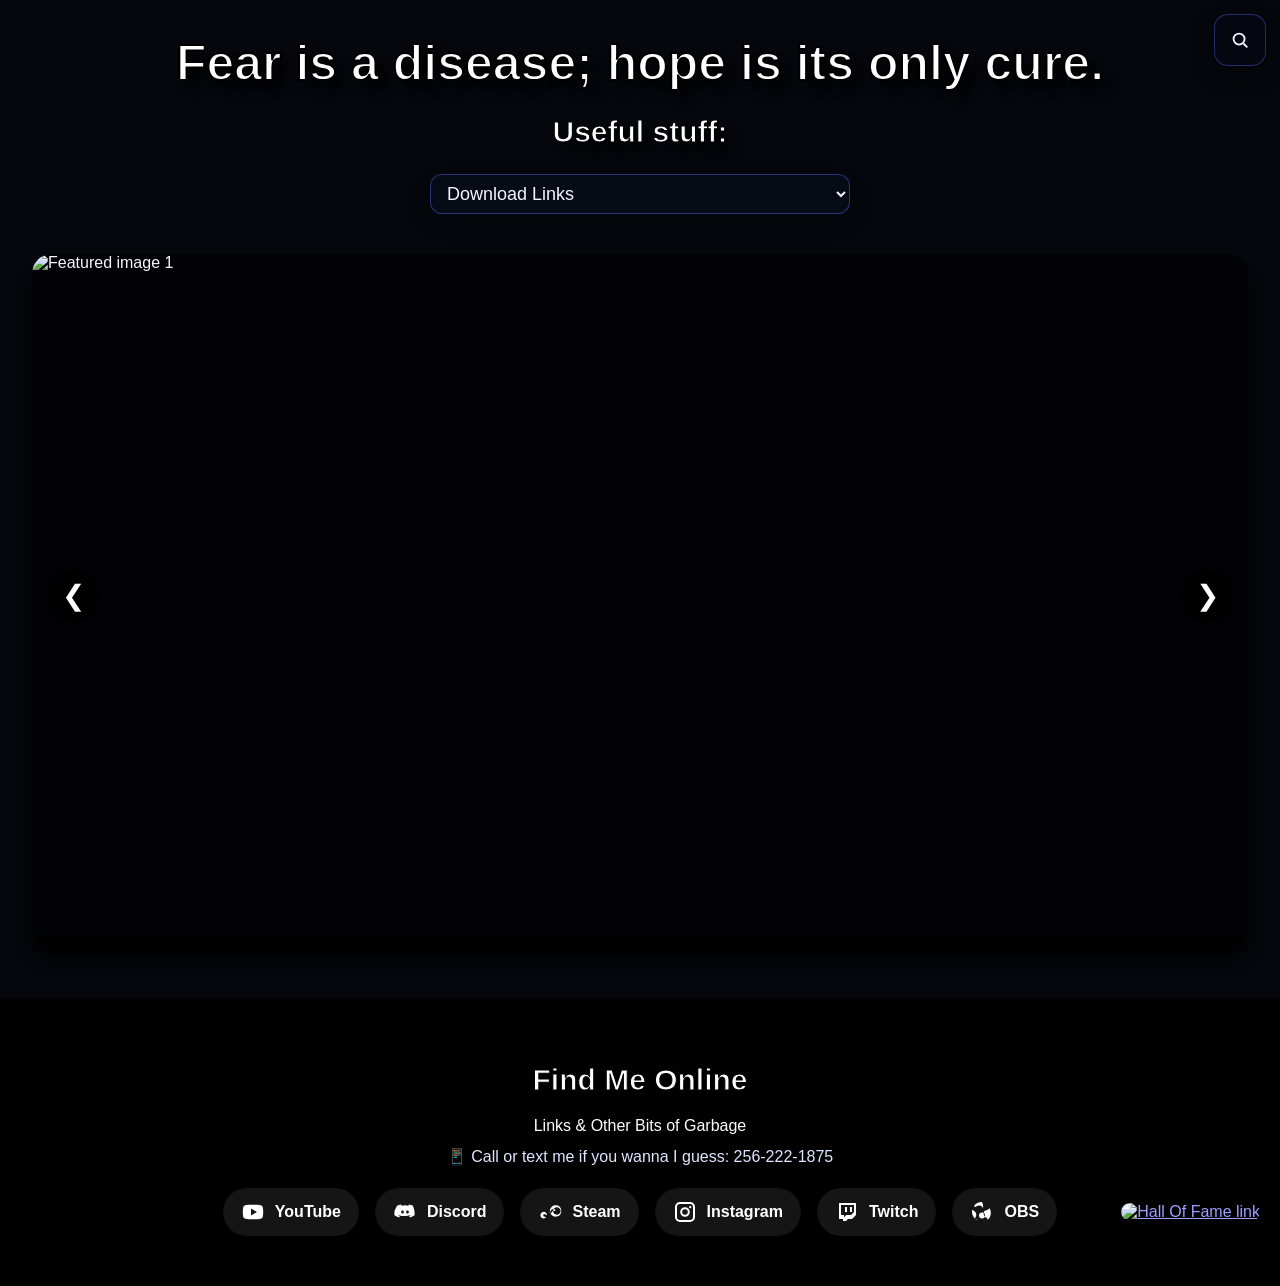
==== index.html @ d6366c4c "woo" ====
<!DOCTYPE html>
<html lang="en">
<head>
    <meta charset="UTF-8">
    <meta name="viewport" content="width=device-width, initial-scale=1.0">
    <title>Penguino</title>

    <!-- CSS -->
    <link rel="stylesheet" href="style.css">

    <!-- Favicon -->
    <link rel="icon" type="image/x-icon" href="images/FinCharacter pointing a (Custom).png">
</head>

<body>

    <!-- HEADER -->
    <header>
        <h1 id="clonewars-quote"></h1>
        <p class="subtitle"></p>
    </header>

    <!-- DROPDOWN SECTION -->
    <h2>Useful stuff:</h2>
    <section class="menu-section">
        <select id="game-select" onchange="handleSelection(this)">
            <option value="">Download Links</option>
            <option value="downloads/bo3.html">Black Ops 3</option>
            <option value="downloads/jedi-survivor.html">Jedi: Survivor</option>
            <option value="downloads/minecraft-modpack.html">1.20.1 Forge Modpack Download</option>
            <option value="downloads/custom-mod.html">Custom Mod</option>
        </select>
    </section>

    <!-- MAIN CONTENT SLIDESHOW -->
    <main class="gallery">
        <div class="slideshow-container" aria-label="Featured content slideshow">
            <button class="slide-arrow left" type="button" onclick="changeSlide(-1)" aria-label="Previous slide">&#10094;</button>

            <div class="slide active">
                <img src="images/A (53).jpg" width="1280" height="720" alt="Featured image 1">
            </div>

            <div class="slide">
                <img src="images/A (64).jpg" width="1280" height="720" alt="Featured image 2">
            </div>

            <div class="slide">
                <img src="images/A (67).png" width="1280" height="720" alt="Featured image 3">
            </div>

            <div class="slide">
                <a href="https://www.youtube.com/@Just.Penguino" target="_blank" rel="noopener noreferrer">
                    <img src="images/A (69).jpg" width="1280" height="720" alt="Featured YouTube image">
                </a>
            </div>

            <div class="slide">
                <a href="https://www.youtube.com/@Just.Penguino" target="_blank" rel="noopener noreferrer">
                    <img src="images/Crossover Episode.png" width="1280" height="720" alt="Crossover episode">
                </a>
            </div>

            <div class="slide video-slide">
                <iframe
                    src="https://www.youtube.com/embed/2MqfeCjm1lo?si=gA8uPL8PbvXt5bER"
                    title="Featured video"
                    loading="eager"
                    allow="accelerometer; autoplay; clipboard-write; encrypted-media; gyroscope; picture-in-picture; web-share"
                    referrerpolicy="strict-origin-when-cross-origin"
                    allowfullscreen>
                </iframe>
            </div>

            <button class="slide-arrow right" type="button" onclick="changeSlide(1)" aria-label="Next slide">&#10095;</button>
        </div>
    </main>

    <!-- SOCIAL LINKS -->
    <footer id="socials" class="social-section">
        <h2>Find Me Online</h2>
        <p class="social-text">Links & Other Bits of Garbage</p>
        <p class="contact-line">📱 <a href="tel:2562221875">Call or text me if you wanna I guess: 256-222-1875</a></p>

        <div class="social-links-wrap">
            <div class="social-links">
            <a class="social-link youtube" href="https://www.youtube.com/@Just.Penguino" target="_blank" rel="noopener noreferrer" aria-label="YouTube">
                <svg viewBox="0 0 24 24" aria-hidden="true">
                    <path d="M21.8 7.2a2.8 2.8 0 0 0-2-2C18 4.7 12 4.7 12 4.7s-6 0-7.8.5a2.8 2.8 0 0 0-2 2A29 29 0 0 0 1.8 12a29 29 0 0 0 .4 4.8 2.8 2.8 0 0 0 2 2c1.8.5 7.8.5 7.8.5s6 0 7.8-.5a2.8 2.8 0 0 0 2-2 29 29 0 0 0 .4-4.8 29 29 0 0 0-.4-4.8ZM10 15.5V8.5l6 3.5-6 3.5Z" />
                </svg>
                <span>YouTube</span>
            </a>

            <a class="social-link discord" href="https://discord.gg/7bwFHmH2bw" target="_blank" rel="noopener noreferrer" aria-label="Discord">
                <svg viewBox="0 0 24 24" aria-hidden="true">
                    <path d="M19.7 5.6a15 15 0 0 0-3.7-1.2l-.2.4c-.1.3-.3.7-.4 1a14 14 0 0 0-6.8 0 10 10 0 0 0-.4-1l-.2-.4a15 15 0 0 0-3.7 1.2C2 8.8 1 12 1.4 15.2a15 15 0 0 0 4.6 2.3l.6-.9.4-.7a9.6 9.6 0 0 1-1.5-.7l.4-.3A10.8 10.8 0 0 0 12 16a10.8 10.8 0 0 0 5.1-1.1l.4.3c-.5.3-1 .6-1.5.7l.4.7.6.9a15 15 0 0 0 4.6-2.3c.5-3.7-.8-6.9-1.9-9.6ZM9.5 13.5c-.8 0-1.4-.7-1.4-1.5s.6-1.5 1.4-1.5 1.4.7 1.4 1.5-.6 1.5-1.4 1.5Zm5 0c-.8 0-1.4-.7-1.4-1.5s.6-1.5 1.4-1.5 1.4.7 1.4 1.5-.6 1.5-1.4 1.5Z" />
                </svg>
                <span>Discord</span>
            </a>

            <a class="social-link steam" href="https://steamcommunity.com/id/CivilizedPenguin/" target="_blank" rel="noopener noreferrer" aria-label="Steam">
                <svg viewBox="0 0 24 24" aria-hidden="true">
                    <path d="M18.3 5.3a5.7 5.7 0 1 0 0 11.3 5.7 5.7 0 0 0 0-11.3Zm0 2a3.7 3.7 0 1 1 0 7.3 3.7 3.7 0 0 1 0-7.3ZM6.2 14.1l2.8 1.2a3.3 3.3 0 1 0-.8 2l-2.7-1.1a1.4 1.4 0 0 1 .7-2.1Zm5.2-1.4 2.5-3.5 3.3.1-.1 1.7-2.4-.1-1.7 2.3-1.6-.5Z" />
                </svg>
                <span>Steam</span>
            </a>

            <a class="social-link instagram" href="https://www.instagram.com/just.penguino" target="_blank" rel="noopener noreferrer" aria-label="Instagram">
                <svg viewBox="0 0 24 24" aria-hidden="true">
                    <path d="M7 2h10a5 5 0 0 1 5 5v10a5 5 0 0 1-5 5H7a5 5 0 0 1-5-5V7a5 5 0 0 1 5-5Zm0 2A3 3 0 0 0 4 7v10a3 3 0 0 0 3 3h10a3 3 0 0 0 3-3V7a3 3 0 0 0-3-3H7Zm5 3.2A4.8 4.8 0 1 1 7.2 12 4.8 4.8 0 0 1 12 7.2Zm0 2A2.8 2.8 0 1 0 14.8 12 2.8 2.8 0 0 0 12 9.2Zm5.2-3.3a1.2 1.2 0 1 1-1.2 1.2 1.2 1.2 0 0 1 1.2-1.2Z" />
                </svg>
                <span>Instagram</span>
            </a>

            <a class="social-link twitch" href="https://www.twitch.tv/civilizedpenguino" target="_blank" rel="noopener noreferrer" aria-label="Twitch">
                <svg viewBox="0 0 24 24" aria-hidden="true">
                    <path d="M4 3h17v12l-4 4h-4l-2 2H8v-2H4V3Zm2 2v10h3v2.2L11.2 15H16l3-3V5H6Zm4 2h2v5h-2V7Zm5 0h2v5h-2V7Z" />
                </svg>
                <span>Twitch</span>
                <span class="hover-note">ngl twitch sucks but im leaving it here just incase</span>
            </a>

            <a class="social-link obs" href="https://youtube.com/playlist?list=PLywA9zGEsCMaG5pjTf7bqszV8tAzIcKYC&si=WzvpXAfSTzkT_8cn" aria-label="OBS">
                <svg viewBox="0 0 24 24" aria-hidden="true">
                    <path d="M12 2a10 10 0 0 0-8.2 4.2l1.7.9a4.6 4.6 0 0 1 4.5-1.5c1.4.4 2.5 1.3 3.1 2.6a10 10 0 0 0-1.1-6.2Zm7.7 6.2a10 10 0 0 1-1.9 11.7l-.7-1.8a4.6 4.6 0 0 1-3.3-3.4c-.3-1.4 0-2.8.8-3.9a10 10 0 0 0 5.1-2.6ZM6.2 19.8A10 10 0 0 1 2 12c0-.8.1-1.5.2-2.2l1.7.9a4.6 4.6 0 0 1 2.4 4.1c0 1.4-.6 2.7-1.6 3.6a10 10 0 0 0 3.9 1.4Zm5.8-7.2a3 3 0 1 0 0 6 3 3 0 0 0 0-6Z" />
                </svg>
                <span>OBS</span>
            </a>
        </div>

        <div class="floating-icon">
            <a href="hall-of-fame.html" aria-label="Open Hall Of Fame">
                <img src="images/Cool Lego.gif" width="120" height="120" alt="Hall Of Fame link">
            </a>
        </div>
        </div>
    </footer>
    <script src="js/site-search.js"></script>
    <script src="js/clonewars.js"></script>
</body>
</html>
---- style.css ----
/* FONT */
@font-face {
    font-family: "StarJedi";
    src: url("fonts/Starjedi.ttf") format("truetype");
}

/* GLOBAL */
:root {
    color-scheme: dark;
}

body {
    margin: 0;
    padding: 0;
    font-family: Arial, sans-serif;
    overflow-x: hidden;
    color: #f5f7ff;
    background-color: #05070c;

    /* YOUR BACKGROUND — THIS WILL NOW WORK */
    background-image: url("images/Lockscreen.png");
    background-repeat: repeat;
    background-size: auto;
    background-attachment: scroll;
}

*,
*::before,
*::after {
    box-sizing: border-box;
}

body::before {
    content: "";
    position: fixed;
    left: 18px;
    bottom: 18px;
    width: clamp(90px, 11vw, 150px);
    aspect-ratio: 1 / 1;
    background: url("images/FinCharacter pointing a (Custom).png") center / contain no-repeat;
    filter: drop-shadow(0 14px 16px rgba(0, 0, 0, 0.75));
    pointer-events: none;
    z-index: 4;
}

/* HEADERS */
h1, h2 {
    font-family: "StarJedi", sans-serif;
    color: #fff;
    text-align: center;
    text-shadow: 10px 10px 10px #000000;
    -webkit-text-stroke: 2px rgb(0, 0, 0);
}

h1 {
    font-size: 50px;
}

h2 {
    font-size: 30px;
    -webkit-text-stroke-width: 1px;
}

.subtitle {
    text-align: center;
    color: white;
    margin-top: -10px;
}

/* MENU SECTION */
.menu-section {
    text-align: center;
    margin-bottom: 20px;
}

select {
    font-size: 18px;
    padding: 8px 12px;
    width: min(420px, 90vw);
    max-width: 100%;
    color: #f5f7ff;
    background: rgba(8, 12, 24, 0.92);
    border: 1px solid rgba(88, 101, 242, 0.45);
    border-radius: 12px;
    box-shadow: 0 10px 20px rgba(0, 0, 0, 0.3);
}

select:focus {
    outline: 2px solid rgba(88, 101, 242, 0.65);
    border-color: rgba(88, 101, 242, 0.85);
}

.site-search {
    position: fixed;
    top: 14px;
    right: 14px;
    z-index: 60;
}

.site-search-trigger {
    width: 52px;
    height: 52px;
    display: inline-flex;
    align-items: center;
    justify-content: center;
    padding: 0;
    border: 1px solid rgba(88, 101, 242, 0.4);
    border-radius: 14px;
    background: rgba(5, 8, 18, 0.92);
    color: #f5f7ff;
    box-shadow: 0 10px 22px rgba(0, 0, 0, 0.35);
    cursor: pointer;
}

.site-search-trigger svg {
    width: 22px;
    height: 22px;
    stroke: currentColor;
    fill: none;
    stroke-width: 2;
}

.site-search-overlay {
    position: fixed;
    inset: 0;
    display: flex;
    align-items: flex-start;
    justify-content: center;
    padding: 12vh 16px 24px;
    background: rgba(0, 0, 0, 0.72);
    backdrop-filter: blur(4px);
}

.site-search-overlay[hidden] {
    display: none !important;
}

.site-search-panel {
    width: min(680px, 100%);
    padding: 14px;
    border-radius: 18px;
    background: rgba(5, 8, 18, 0.97);
    border: 1px solid rgba(88, 101, 242, 0.42);
    box-shadow: 0 18px 36px rgba(0, 0, 0, 0.45);
}

.site-search-panel-header {
    display: flex;
    gap: 10px;
    align-items: flex-start;
}

.site-search-form {
    display: flex;
    gap: 8px;
    flex: 1 1 auto;
}

.site-search-input {
    flex: 1 1 auto;
    min-width: 0;
    padding: 12px 14px;
    border-radius: 12px;
    border: 1px solid rgba(159, 176, 255, 0.35);
    background: rgba(255, 255, 255, 0.06);
    color: #f5f7ff;
}

.site-search-input:focus {
    outline: 2px solid rgba(88, 101, 242, 0.55);
}

.site-search-button,
.site-search-close {
    border: none;
    border-radius: 12px;
    padding: 12px 16px;
    font-weight: bold;
    color: #fff;
    cursor: pointer;
}

.site-search-button {
    background: #5865f2;
}

.site-search-close {
    min-width: 44px;
    background: rgba(255, 255, 255, 0.08);
}

.site-search-results {
    margin-top: 10px;
    display: grid;
    gap: 6px;
    max-height: 50vh;
    overflow: auto;
}

.site-search-result,
.site-search-empty {
    display: block;
    padding: 10px 12px;
    border-radius: 10px;
    color: #f5f7ff;
    text-decoration: none;
    background: rgba(255, 255, 255, 0.06);
}

.site-search-result:hover {
    background: rgba(88, 101, 242, 0.3);
}

body.search-open {
    overflow: hidden;
}

/* FLOATING LEGO ICON */
.floating-icon {
    position: absolute;
    right: 0;
    top: 50%;
    transform: translateY(-50%);
    display: flex;
    align-items: center;
    justify-content: flex-end;
}

.floating-icon a {
    display: inline-block;
}

.floating-icon img {
    border-radius: 20px;
    box-shadow: 0 20px 15px black;
}

/* GALLERY / SLIDESHOW */
.gallery {
    width: 100%;
    display: flex;
    justify-content: center;
    padding: 20px 0;
}

.slideshow-container {
    position: relative;
    width: min(1280px, 95vw);
    aspect-ratio: 16 / 9;
    overflow: hidden;
    border-radius: 20px;
    box-shadow: 0 20px 15px black;
    background: rgba(0, 0, 0, 0.65);
}

.slide {
    position: absolute;
    inset: 0;
    opacity: 0;
    pointer-events: none;
    transition: opacity 0.5s ease-in-out;
}

.slide.active {
    opacity: 1;
    pointer-events: auto;
}

.slide a {
    display: block;
    width: 100%;
    height: 100%;
}

.slide img,
.slide iframe {
    width: 100%;
    height: 100%;
    object-fit: fill;
    border: 0;
}

.slide-arrow {
    position: absolute;
    top: 50%;
    transform: translateY(-50%);
    z-index: 2;
    border: none;
    width: 52px;
    height: 52px;
    border-radius: 50%;
    background: rgba(0, 0, 0, 0.65);
    color: white;
    font-size: 28px;
    cursor: pointer;
    transition: background 0.2s ease, transform 0.2s ease;
}

.slide-arrow:hover {
    background: rgba(88, 101, 242, 0.95);
    transform: translateY(-50%) scale(1.05);
}

.slide-arrow.left {
    left: 15px;
}

.slide-arrow.right {
    right: 15px;
}

a:hover img {
    opacity: 0.8;
}

/* DOWNLOAD PAGES */
.download-page {
    min-height: 100vh;
    display: flex;
    align-items: center;
    justify-content: center;
    padding: 30px 20px;
}

.download-card {
    max-width: 760px;
    width: 100%;
    background: rgba(0, 0, 0, 0.8);
    border-radius: 20px;
    box-shadow: 0 20px 15px black;
    padding: 32px;
    text-align: center;
}

.download-description {
    color: white;
    line-height: 1.6;
    margin: 15px 0 25px;
}

.instructions-section {
    margin: 24px 0 28px;
    padding: 20px 22px;
    text-align: left;
    background: rgba(255, 255, 255, 0.06);
    border: 1px solid rgba(88, 101, 242, 0.35);
    border-radius: 16px;
    box-shadow: 0 10px 20px rgba(0, 0, 0, 0.25);
}

.instructions-section h2 {
    margin-top: 0;
    margin-bottom: 14px;
    font-size: 24px;
}

.instructions-list {
    margin: 0;
    padding-left: 22px;
    color: #f5f7ff;
    line-height: 1.7;
}

.instructions-list li {
    margin-bottom: 10px;
}

.instructions-list a {
    color: #9fb0ff;
    font-weight: bold;
}

.instructions-list a:hover {
    color: #cfd7ff;
}

.download-actions {
    display: flex;
    justify-content: center;
    flex-wrap: wrap;
    gap: 14px;
}

.mod-links {
    display: grid;
    gap: 12px;
    margin: 22px 0 28px;
}

.mod-links .download-button {
    width: 100%;
    box-sizing: border-box;
    text-align: center;
}

.download-button {
    display: inline-block;
    padding: 12px 20px;
    border-radius: 999px;
    text-decoration: none;
    font-weight: bold;
    color: white;
    background: #5865f2;
    box-shadow: 0 10px 20px rgba(0, 0, 0, 0.35);
}

.download-button.secondary {
    background: #1b2838;
}

.choice-grid {
    display: grid;
    grid-template-columns: repeat(auto-fit, minmax(180px, 1fr));
    gap: 14px;
    margin: 24px 0 28px;
}

.choice-box {
    display: block;
    padding: 22px 18px;
    border-radius: 16px;
    background: rgba(255, 255, 255, 0.08);
    border: 1px solid rgba(88, 101, 242, 0.35);
    color: #fff;
    text-decoration: none;
    font-weight: bold;
    font-size: 18px;
    box-shadow: 0 10px 20px rgba(0, 0, 0, 0.25);
    transition: transform 0.2s ease, background 0.2s ease;
}

.choice-box:hover {
    transform: translateY(-3px);
    background: rgba(88, 101, 242, 0.2);
}

.placeholder-card {
    max-width: 1100px;
}

.placeholder-card .download-description {
    white-space: pre-line;
    text-align: left;
    font-size: clamp(18px, 2vw, 24px);
    line-height: 2.35;
    min-height: 180vh;
    margin: 18px 0 30px;
    padding: 20px 18px;
    background: rgba(255, 255, 255, 0.05);
    border-radius: 18px;
    box-shadow: inset 0 0 0 1px rgba(88, 101, 242, 0.16);
    overflow-wrap: anywhere;
}

.broken-gif {
    display: block;
    margin: 0 auto 18px;
    max-width: min(420px, 90vw);
    width: 100%;
    height: auto;
    border-radius: 12px;
    box-shadow: 0 12px 24px rgba(0, 0, 0, 0.35);
}

.pdf-card {
    max-width: 1280px;
}

.pdf-placeholder {
    margin: 24px 0 28px;
    padding: 8px;
    border-radius: 18px;
    background: rgba(255, 255, 255, 0.05);
    border: 1px dashed rgba(159, 176, 255, 0.5);
    box-shadow: 0 10px 20px rgba(0, 0, 0, 0.25);
}

.pdf-object {
    display: block;
    width: 100%;
    height: clamp(620px, 82vh, 980px);
    min-height: 620px;
    border: 0;
    border-radius: 12px;
    background: #0e1118;
}

.pdf-fallback {
    margin: 0;
    padding: 20px;
    color: #f5f7ff;
}

.pdf-fallback a {
    color: #9fb0ff;
}

.jumpscare-page {
    padding: 0;
    align-items: stretch;
    justify-content: stretch;
}

.jumpscare-page::before {
    content: none;
    display: none;
}

.jumpscare-card {
    position: relative;
    width: 100vw;
    max-width: none;
    min-height: 100vh;
    padding: 0;
    border-radius: 0;
    background: #000;
    overflow: hidden;
}

.jumpscare-card h1 {
    position: absolute;
    top: 20px;
    left: 50%;
    transform: translateX(-50%);
    z-index: 2;
    width: calc(100% - 32px);
    margin: 0;
}

.jumpscare-card .download-description {
    position: absolute;
    top: 88px;
    left: 50%;
    transform: translateX(-50%);
    z-index: 2;
    width: calc(100% - 32px);
    margin: 0;
}

.jumpscare-card .download-actions {
    position: absolute;
    left: 50%;
    bottom: 24px;
    transform: translateX(-50%);
    z-index: 2;
    width: auto;
}

.jumpscare-frame {
    position: absolute;
    inset: 0;
    margin: 0;
    border-radius: 0;
    overflow: hidden;
    background: #0c0f16;
    box-shadow: none;
}

.jumpscare-frame img {
    display: block;
    width: 100%;
    height: 100vh;
    object-fit: fill;
}

/* HALL OF FAME */
.hall-page {
    min-height: 100vh;
    padding: 30px 20px 50px;
}

.hall-wrapper {
    max-width: 1500px;
    margin: 0 auto;
    background: rgba(0, 0, 0, 0.82);
    border-radius: 20px;
    box-shadow: 0 20px 15px black;
    padding: 32px;
}

.hall-wrapper .download-description {
    text-align: center;
}

.hall-grid {
    display: grid;
    grid-template-columns: repeat(auto-fit, minmax(280px, 1fr));
    gap: 18px;
    margin-top: 24px;
}

.hall-item {
    display: block;
    background: rgba(255, 255, 255, 0.06);
    border-radius: 16px;
    overflow: hidden;
    box-shadow: 0 10px 20px rgba(0, 0, 0, 0.35);
    transition: transform 0.2s ease, box-shadow 0.2s ease;
}

.hall-item:hover {
    transform: translateY(-4px);
    box-shadow: 0 14px 24px rgba(0, 0, 0, 0.4);
}

.hall-item img {
    display: block;
    width: 100%;
    aspect-ratio: 16 / 9;
    object-fit: contain;
    background: #101010;
}

.hall-detail-card {
    max-width: 1100px;
}

.hall-image-view {
    margin: 24px 0;
    padding: 18px;
    background: rgba(255, 255, 255, 0.05);
    border-radius: 18px;
    box-shadow: 0 10px 20px rgba(0, 0, 0, 0.25);
}

.hall-image-view img {
    display: block;
    width: 100%;
    max-height: 70vh;
    object-fit: contain;
    border-radius: 12px;
    background: #101010;
}

.comment-section {
    max-width: 760px;
    margin-left: auto;
    margin-right: auto;
}

.comment-form {
    display: flex;
    gap: 12px;
    flex-wrap: wrap;
    align-items: center;
}

.comment-input {
    flex: 1 1 260px;
    padding: 12px 14px;
    border-radius: 12px;
    border: 1px solid rgba(159, 176, 255, 0.4);
    background: rgba(0, 0, 0, 0.4);
    color: #fff;
}

.comment-input:focus {
    outline: 2px solid rgba(88, 101, 242, 0.6);
    border-color: rgba(88, 101, 242, 0.8);
}

.comment-helper {
    margin: 10px 0 0;
    color: #cfd7ff;
    font-size: 14px;
}

.comment-list {
    list-style: none;
    padding: 0;
    margin: 16px 0 0;
    display: grid;
    gap: 10px;
}

.comment-item,
.empty-comment {
    padding: 10px 12px;
    border-radius: 10px;
    background: rgba(255, 255, 255, 0.08);
    color: #f5f7ff;
    word-break: break-word;
}

/* SOCIAL LINKS */
.social-section {
    position: relative;
    margin-top: 40px;
    padding: 40px 20px 50px;
    background: rgba(0, 0, 0, 0.8);
    text-align: center;
}

.social-links-wrap {
    position: relative;
    display: flex;
    justify-content: center;
    align-items: center;
    width: 100%;
}

.social-text {
    color: white;
    margin: -5px 0 12px;
}

.contact-line {
    color: #dfe6ff;
    margin: 0 0 22px;
    font-size: 16px;
}

.contact-line a {
    color: #dfe6ff;
    text-decoration: none;
}

.contact-line a:hover {
    text-decoration: underline;
}

.social-links {
    display: flex;
    justify-content: center;
    flex-wrap: wrap;
    gap: 16px;
    max-width: 980px;
    margin: 0 auto;
}

.social-link {
    position: relative;
    display: inline-flex;
    align-items: center;
    gap: 10px;
    padding: 12px 18px;
    border-radius: 999px;
    background: rgba(255, 255, 255, 0.08);
    color: white;
    text-decoration: none;
    box-shadow: 0 10px 20px rgba(0, 0, 0, 0.35);
    transition: transform 0.2s ease, background 0.2s ease;
}

.hover-note {
    position: absolute;
    top: -42px;
    left: 50%;
    transform: translateX(-50%);
    white-space: nowrap;
    background: rgba(0, 0, 0, 0.7);
    color: rgba(255, 255, 255, 0.5);
    padding: 6px 10px;
    border-radius: 8px;
    font-size: 12px;
    opacity: 0;
    pointer-events: none;
    transition: opacity 0.2s ease;
}

.social-link.twitch:hover .hover-note {
    opacity: 1;
}

.social-link span {
    font-weight: bold;
}

.social-link svg {
    width: 24px;
    height: 24px;
    fill: currentColor;
}

.social-link:hover {
    transform: translateY(-3px);
}

.social-link.youtube:hover {
    background: #ff0033;
}

.social-link.discord:hover {
    background: #5865f2;
}

.social-link.steam:hover {
    background: #1b2838;
}

.social-link.instagram:hover {
    background: linear-gradient(45deg, #f58529, #dd2a7b, #8134af);
}

.social-link.twitch:hover {
    background: #9146ff;
}

.social-link.obs:hover {
    background: #3a3a3a;
}

#clonewars-quote {
  opacity: 0;
  transition: opacity 1s ease-in;
}

#clonewars-quote.show {
  opacity: 1;
}

@media (max-width: 900px) {
    h1 {
        font-size: 38px;
    }

    h2 {
        font-size: 24px;
    }

    .slideshow-container {
        width: min(96vw, 1280px);
        border-radius: 16px;
    }

    .slide-arrow {
        width: 42px;
        height: 42px;
        font-size: 22px;
    }

    .hall-grid {
        grid-template-columns: repeat(auto-fit, minmax(220px, 1fr));
    }

    .floating-icon img {
        width: 96px;
        height: 96px;
    }
}

@media (max-width: 768px) {
    .site-search {
        top: 10px;
        right: 10px;
    }

    .site-search-trigger {
        width: 46px;
        height: 46px;
        border-radius: 12px;
    }

    .site-search-overlay {
        padding: 10vh 10px 20px;
    }

    .site-search-panel-header,
    .site-search-form {
        flex-direction: column;
    }

    .site-search-close {
        align-self: flex-end;
    }

    .site-search-input,
    .site-search-button,
    .site-search-close {
        font-size: 14px;
        width: 100%;
    }

    body::before {
        width: 72px;
        left: 8px;
        bottom: 8px;
        opacity: 0.8;
    }

    h1 {
        font-size: 30px;
        line-height: 1.15;
        -webkit-text-stroke-width: 1px;
        padding: 0 8px;
    }

    h2 {
        font-size: 22px;
        -webkit-text-stroke-width: 1px;
    }

    .subtitle,
    .social-text,
    .contact-line,
    .download-description {
        padding-left: 8px;
        padding-right: 8px;
    }

    .gallery {
        padding: 12px 0;
    }

    .slide img,
    .slide iframe {
        object-fit: cover;
    }

    .slide-arrow.left {
        left: 8px;
    }

    .slide-arrow.right {
        right: 8px;
    }

    .download-page,
    .hall-page {
        padding: 18px 10px 28px;
    }

    .download-card,
    .hall-wrapper {
        padding: 18px 14px;
        border-radius: 16px;
    }

    .instructions-section {
        padding: 16px;
    }

    .download-actions {
        flex-direction: column;
        align-items: stretch;
    }

    .download-button {
        width: 100%;
        text-align: center;
    }

    .choice-grid {
        grid-template-columns: 1fr;
    }

    .placeholder-card .download-description {
        min-height: 140vh;
        font-size: 16px;
        line-height: 2.05;
        padding: 16px 14px;
    }

    .pdf-object {
        height: 72vh;
        min-height: 420px;
    }

    .jumpscare-card h1 {
        top: 14px;
    }

    .jumpscare-card .download-description {
        top: 56px;
        font-size: 14px;
    }

    .jumpscare-card .download-actions {
        left: 12px;
        right: 12px;
        bottom: 12px;
        transform: none;
        width: auto;
    }

    .social-section {
        padding: 30px 12px 38px;
    }

    .social-links-wrap {
        flex-direction: column;
        gap: 14px;
    }

    .social-links {
        gap: 12px;
        max-width: 100%;
    }

    .social-link {
        width: min(100%, 260px);
        justify-content: center;
        margin: 0 auto;
    }

    .floating-icon {
        position: static;
        transform: none;
        justify-content: center;
        margin-top: 6px;
    }

    .hover-note {
        display: none;
    }

    .hall-grid {
        grid-template-columns: 1fr;
    }

    .hall-image-view {
        padding: 10px;
    }

    .hall-image-view img {
        max-height: 55vh;
    }

    .comment-form {
        flex-direction: column;
        align-items: stretch;
    }

    .comment-input {
        width: 100%;
    }
}

@media (max-width: 480px) {
    .slideshow-container {
        aspect-ratio: 4 / 3;
    }

    .slide-arrow {
        width: 36px;
        height: 36px;
        font-size: 18px;
    }

    .social-link {
        padding: 10px 14px;
        font-size: 14px;
    }

    .social-link svg {
        width: 20px;
        height: 20px;
    }
}
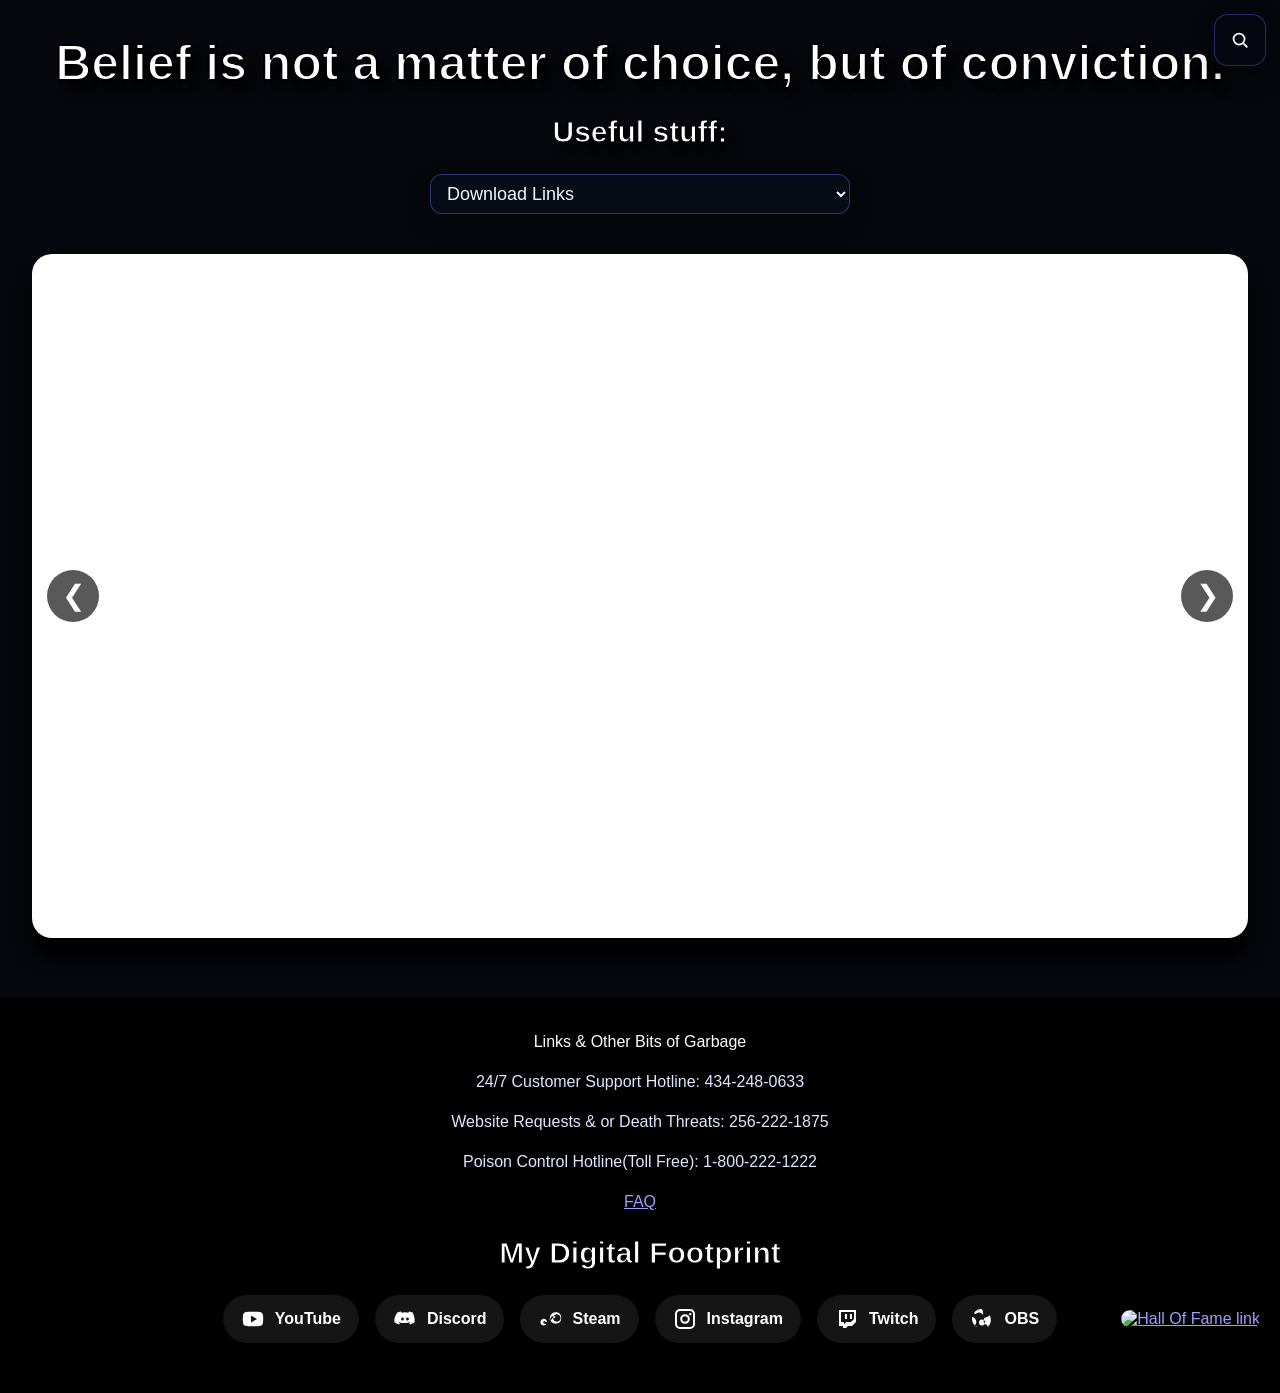
==== commit b14401a6: "Add files via upload" ====
--- a/index.html
+++ b/index.html
@@ -5,22 +5,20 @@
     <meta name="viewport" content="width=device-width, initial-scale=1.0">
     <title>Penguino</title>
 
-    <!-- CSS -->
+    
     <link rel="stylesheet" href="style.css">
 
-    <!-- Favicon -->
+
     <link rel="icon" type="image/x-icon" href="images/FinCharacter pointing a (Custom).png">
 </head>
-
 <body>
 
-    <!-- HEADER -->
+    
     <header>
         <h1 id="clonewars-quote"></h1>
         <p class="subtitle"></p>
     </header>
 
-    <!-- DROPDOWN SECTION -->
     <h2>Useful stuff:</h2>
     <section class="menu-section">
         <select id="game-select" onchange="handleSelection(this)">
@@ -28,59 +26,62 @@
             <option value="downloads/bo3.html">Black Ops 3</option>
             <option value="downloads/jedi-survivor.html">Jedi: Survivor</option>
             <option value="downloads/minecraft-modpack.html">1.20.1 Forge Modpack Download</option>
-            <option value="downloads/custom-mod.html">Custom Mod</option>
         </select>
     </section>
 
-    <!-- MAIN CONTENT SLIDESHOW -->
     <main class="gallery">
         <div class="slideshow-container" aria-label="Featured content slideshow">
             <button class="slide-arrow left" type="button" onclick="changeSlide(-1)" aria-label="Previous slide">&#10094;</button>
 
             <div class="slide active">
-                <img src="images/A (53).jpg" width="1280" height="720" alt="Featured image 1">
+                <iframe width="560" height="315" src="https://www.youtube.com/embed/1KndMt7eOEE?si=Jr0Vdi7xTVvd5hPz" title="YouTube video player" frameborder="0" allow="accelerometer; autoplay; clipboard-write; encrypted-media; gyroscope; picture-in-picture; web-share" referrerpolicy="strict-origin-when-cross-origin" allowfullscreen></iframe>
             </div>
-
             <div class="slide">
-                <img src="images/A (64).jpg" width="1280" height="720" alt="Featured image 2">
+                <iframe width="560" height="315" src="https://www.youtube.com/embed/gOeEe9D0rvk?si=AOjiYCqyul6hQ8ef" title="YouTube video player" frameborder="0" allow="accelerometer; autoplay; clipboard-write; encrypted-media; gyroscope; picture-in-picture; web-share" referrerpolicy="strict-origin-when-cross-origin" allowfullscreen></iframe>
+                </div>
+            <div class="slide">
+                <iframe width="560" height="315" src="https://www.youtube.com/embed/2YtDqjIJIFw?si=Of6MxoN5TVh-U90X" title="YouTube video player" frameborder="0" allow="accelerometer; autoplay; clipboard-write; encrypted-media; gyroscope; picture-in-picture; web-share" referrerpolicy="strict-origin-when-cross-origin" allowfullscreen></iframe>
             </div>
-
             <div class="slide">
-                <img src="images/A (67).png" width="1280" height="720" alt="Featured image 3">
+                <iframe width="560" height="315" src="https://www.youtube.com/embed/LKjNJuX2OQc?si=7riEWAi0-khzthNn" title="YouTube video player" frameborder="0" allow="accelerometer; autoplay; clipboard-write; encrypted-media; gyroscope; picture-in-picture; web-share" referrerpolicy="strict-origin-when-cross-origin" allowfullscreen></iframe>
             </div>
-
             <div class="slide">
-                <a href="https://www.youtube.com/@Just.Penguino" target="_blank" rel="noopener noreferrer">
-                    <img src="images/A (69).jpg" width="1280" height="720" alt="Featured YouTube image">
-                </a>
+                <iframe width="560" height="315" src="https://www.youtube.com/embed/Rh-M88irkPA?si=Y8R_01FuWKfWzWaQ" title="YouTube video player" frameborder="0" allow="accelerometer; autoplay; clipboard-write; encrypted-media; gyroscope; picture-in-picture; web-share" referrerpolicy="strict-origin-when-cross-origin" allowfullscreen></iframe>
             </div>
-
             <div class="slide">
-                <a href="https://www.youtube.com/@Just.Penguino" target="_blank" rel="noopener noreferrer">
-                    <img src="images/Crossover Episode.png" width="1280" height="720" alt="Crossover episode">
-                </a>
+                <iframe width="560" height="315" src="https://www.youtube.com/embed/WHlSIesv60M?si=-byQUCwP8hCMX5XG" title="YouTube video player" frameborder="0" allow="accelerometer; autoplay; clipboard-write; encrypted-media; gyroscope; picture-in-picture; web-share" referrerpolicy="strict-origin-when-cross-origin" allowfullscreen></iframe>
             </div>
-
+            <div class="slide">
+                <iframe width="560" height="315" src="https://www.youtube.com/embed/gxZ--Lt11h4?si=VieaG-co1go2Vjyc" title="YouTube video player" frameborder="0" allow="accelerometer; autoplay; clipboard-write; encrypted-media; gyroscope; picture-in-picture; web-share" referrerpolicy="strict-origin-when-cross-origin" allowfullscreen></iframe>
+            </div>
+            <div class="slide">
+                <iframe width="560" height="315" src="https://www.youtube.com/embed/5T7qN9GaWTI?si=654Nw_eGOQDwvpto" title="YouTube video player" frameborder="0" allow="accelerometer; autoplay; clipboard-write; encrypted-media; gyroscope; picture-in-picture; web-share" referrerpolicy="strict-origin-when-cross-origin" allowfullscreen></iframe>
+            </div>
+            <div class="slide">
+                <iframe width="560" height="315" src="https://www.youtube.com/embed/Us_ANfpE-yo?si=dcrjYU0xgpBUXT2f" title="YouTube video player" frameborder="0" allow="accelerometer; autoplay; clipboard-write; encrypted-media; gyroscope; picture-in-picture; web-share" referrerpolicy="strict-origin-when-cross-origin" allowfullscreen></iframe>
+            </div>
+            <div class="slide">
+                <iframe width="560" height="315" src="https://www.youtube.com/embed/fYmWeK6ZZRM?si=N55--qxMlAg3XTZr" title="YouTube video player" frameborder="0" allow="accelerometer; autoplay; clipboard-write; encrypted-media; gyroscope; picture-in-picture; web-share" referrerpolicy="strict-origin-when-cross-origin" allowfullscreen></iframe>
+            </div>
+            <div class="slide">
+                <iframe width="560" height="315" src="https://www.youtube.com/embed/f3qtd0WmpQ0?si=1nKcaVYs4IqUFML6" title="YouTube video player" frameborder="0" allow="accelerometer; autoplay; clipboard-write; encrypted-media; gyroscope; picture-in-picture; web-share" referrerpolicy="strict-origin-when-cross-origin" allowfullscreen></iframe>
+            </div>
             <div class="slide video-slide">
-                <iframe
-                    src="https://www.youtube.com/embed/2MqfeCjm1lo?si=gA8uPL8PbvXt5bER"
-                    title="Featured video"
-                    loading="eager"
-                    allow="accelerometer; autoplay; clipboard-write; encrypted-media; gyroscope; picture-in-picture; web-share"
-                    referrerpolicy="strict-origin-when-cross-origin"
-                    allowfullscreen>
-                </iframe>
+                <iframe width="560" height="315" src="https://www.youtube.com/embed/DEPw3vrBERU?si=b2MuSBUC-kAKY28p" title="YouTube video player" frameborder="0" allow="accelerometer; autoplay; clipboard-write; encrypted-media; gyroscope; picture-in-picture; web-share" referrerpolicy="strict-origin-when-cross-origin" allowfullscreen></iframe>
             </div>
 
             <button class="slide-arrow right" type="button" onclick="changeSlide(1)" aria-label="Next slide">&#10095;</button>
         </div>
     </main>
 
-    <!-- SOCIAL LINKS -->
     <footer id="socials" class="social-section">
-        <h2>Find Me Online</h2>
         <p class="social-text">Links & Other Bits of Garbage</p>
-        <p class="contact-line">📱 <a href="tel:2562221875">Call or text me if you wanna I guess: 256-222-1875</a></p>
+        <p class="contact-line"></p>
+        <p class="contact-line"><a href="tel:434-248-0633">24/7 Customer Support Hotline: 434-248-0633</a></p>
+        <p class="contact-line"><a href="tel:256-222-1875">Website Requests & or Death Threats: 256-222-1875</a></p>
+        <p class="contact-line"><a href="tel:1-800-222-1222">Poison Control Hotline(Toll Free): 1-800-222-1222</a></p>
+        <p class="FAQ"><a href="faq.html">FAQ</a></p>
+        <h2>My Digital Footprint</h2>
 
         <div class="social-links-wrap">
             <div class="social-links">
